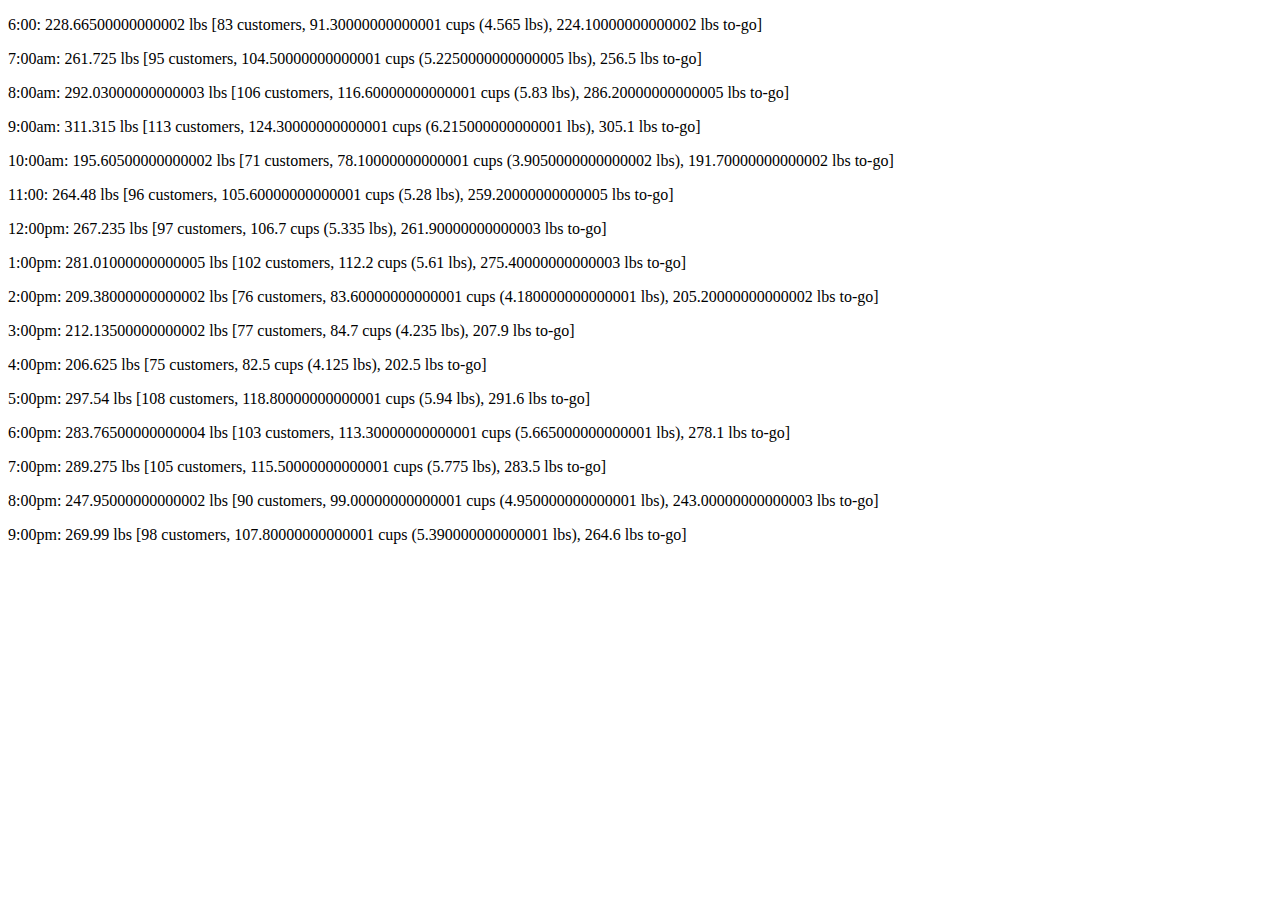
==== index.html @ f87b5882 "Merge pull request #1 from preetsohal/master" ====
<!DOCTYPE html>
<html>
  <head>
    <link rel="stylesheet" href="css/style.css"/>
    <meta charset="utf-8">
    <title>seatac airport</title>
  </head>
  <body>
    <script src ="js/app.js"></script>
    <p></p>

  </body>
</html>
---- css/style.css ----
//my css wil be here
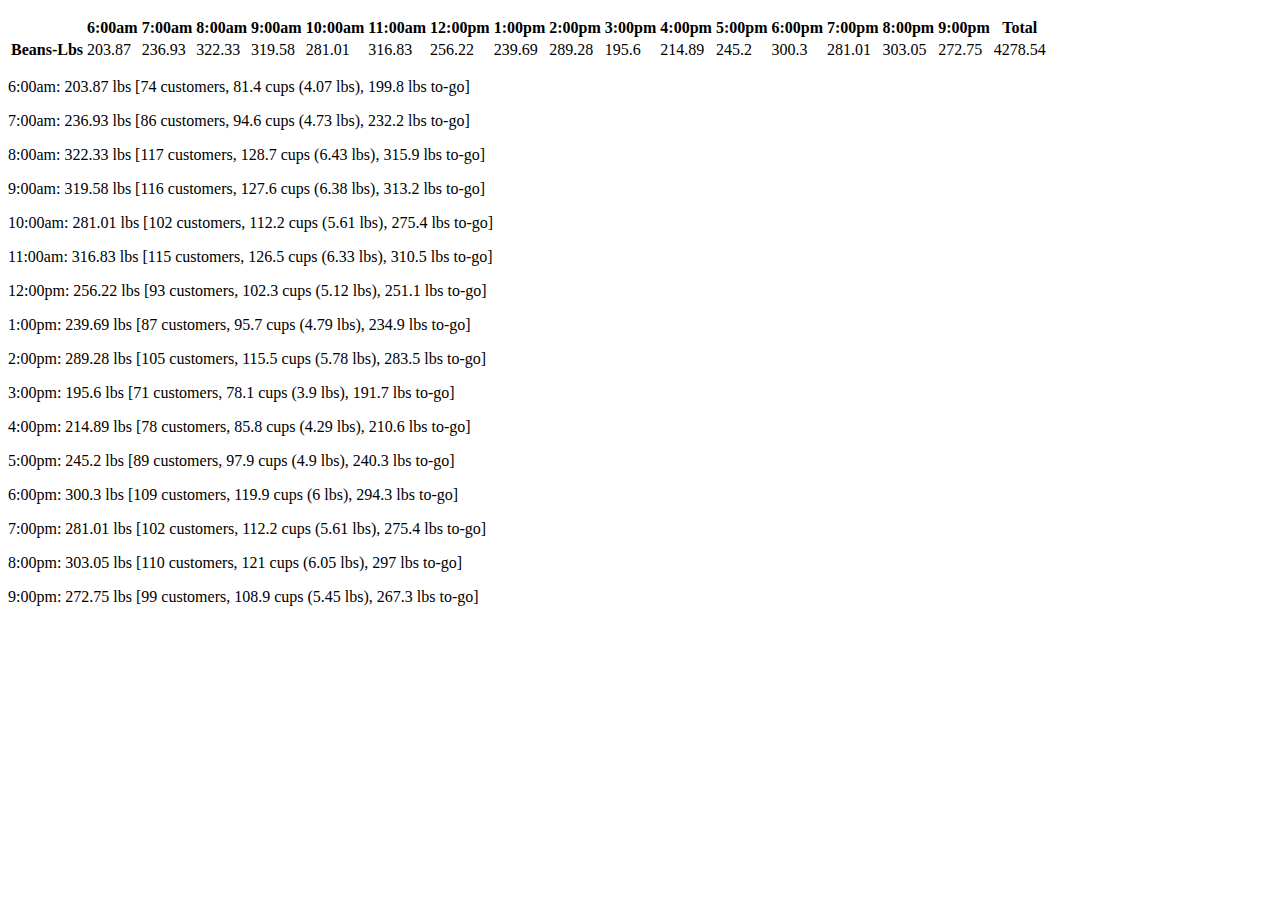
==== commit 90c04412: "table exercise" ====
--- a/index.html
+++ b/index.html
@@ -3,11 +3,29 @@
   <head>
     <link rel="stylesheet" href="css/style.css"/>
     <meta charset="utf-8">
-    <title>seatac airport</title>
+    <title>Objects to constructors</title>
   </head>
   <body>
-    <script src ="js/app.js"></script>
-    <p></p>
 
-  </body>
-</html>
+    <p>
+    </p>
+    <table>
+      <thead>
+        <tr id="times">
+          <th></th>
+        </tr>
+      </thead>
+      <tr id="data">
+          <th>Beans-Lbs</th>
+      </tr>
+    </table>
+
+        <p>
+        <p>
+        <section id='test'></section>
+
+
+
+      </body>
+      <script src ="js/app.js"></script>
+    </html>
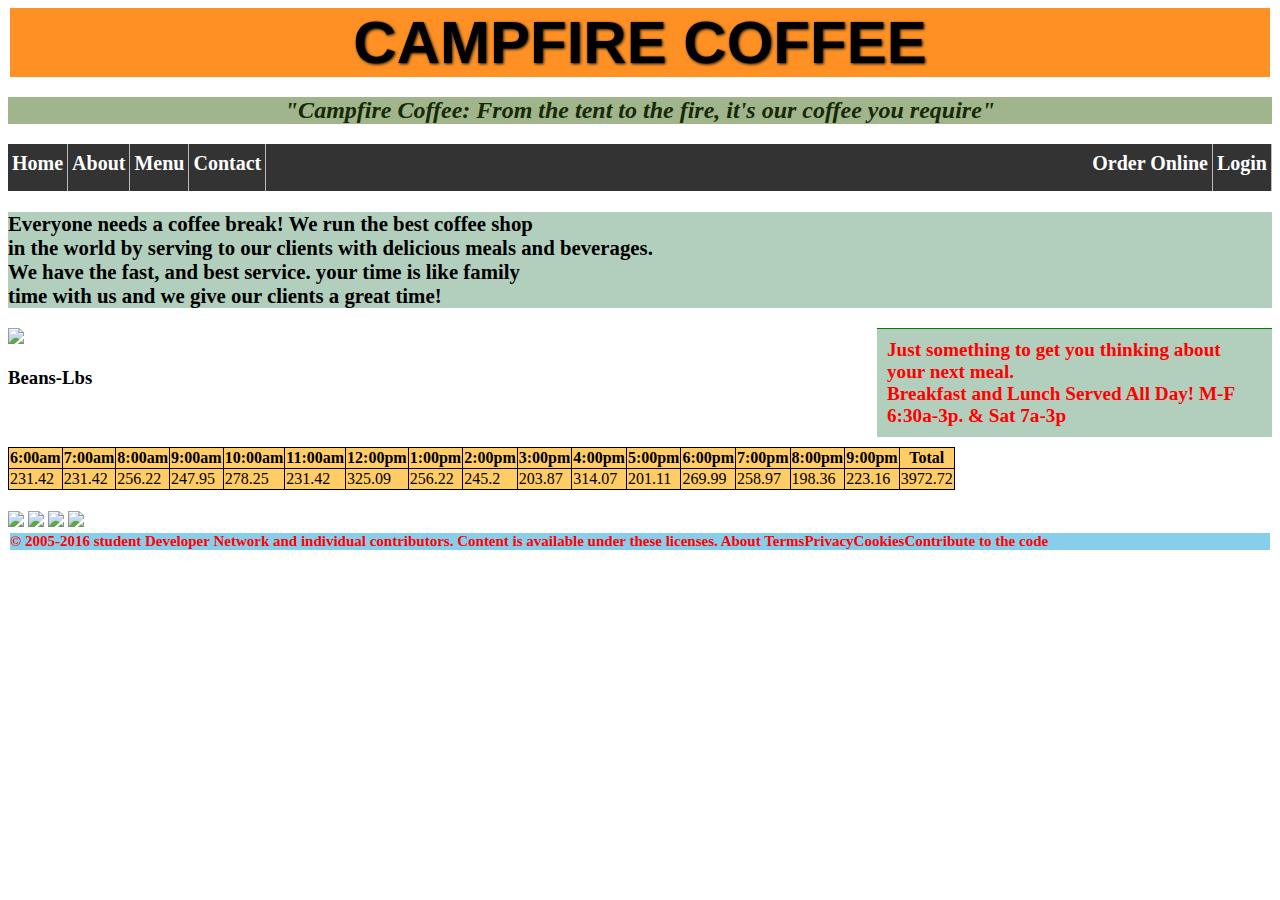
==== commit 5ed08923: "adding images for coffee shop" ====
--- a/index.html
+++ b/index.html
@@ -1,31 +1,63 @@
 <!DOCTYPE html>
 <html>
   <head>
-    <link rel="stylesheet" href="css/style.css"/>
+    <link rel="stylesheet" type="text/css" href="css/style.css"/>
     <meta charset="utf-8">
-    <title>Objects to constructors</title>
+    <title>Campfire Coffeeshop</title>
   </head>
   <body>
+    <header>CAMPFIRE COFFEE</header>
 
-    <p>
-    </p>
+  <h2>"Campfire Coffee: From the tent to the fire, it's our coffee you require" </h2>
+
+      <nav>
+       <ul>
+         <li><a href="">Home</a></li>
+         <li><a href="#">About</a></li>
+         <li><a href="#">Menu</a></li>
+         <li><a href="#">Contact</a></li>
+         <ul style="float:right;list-style-type:none;">
+    <li><a class="active" href="#">Order Online</a></li>
+    <li><a href="#">Login</a></li>
+       </ul>
+     </nav>
+
+     <p>Everyone needs a coffee break! We run the best coffee shop<br> in the world by serving
+       to our clients with delicious meals and beverages. </br>We have the  fast, and best service.
+        your time is like family</br> time with us and we give our clients a great time!</br></p>
+    <blockquote>Just something to get you thinking about
+       your next meal.<br> Breakfast and Lunch Served
+       All Day! M-F 6:30a-3p. & Sat 7a-3p</br></blockquote>
+       <img src="https://encrypted-tbn0.gstatic.com/images?q=tbn:ANd9GcRlT7YD8Io43iVzz7FeEKuijAqcnMYofSd4roKTzhHmbU-ulZ52Zg">
+
     <table>
-      <thead>
+      <h3>Beans-Lbs</h3>
+    </table>
+    <table>
+        <thead>
         <tr id="times">
-          <th></th>
         </tr>
-      </thead>
+        </thead>
       <tr id="data">
-          <th>Beans-Lbs</th>
-      </tr>
+
+          <tr id="data"></tr>
+         </tr>
     </table>
 
         <p>
         <p>
         <section id='test'></section>
-
+      <img src="https://raw.githubusercontent.com/codefellows/sea-201d5/master/week-2/assets/campfire-coffee.jpg">
+      <img src="https://github.com/codefellows/sea-201d5/blob/master/week-2/assets/campfire-family.jpg?raw=true">
+      <img src="https://github.com/codefellows/sea-201d5/blob/master/week-2/assets/campfire.jpg?raw=true">
+      <img src="https://github.com/codefellows/sea-201d5/blob/master/week-2/assets/campsite-tent-night.jpg?raw=true">
 
 
       </body>
       <script src ="js/app.js"></script>
     </html>
+    <footer>
+      © 2005-2016 student Developer Network and individual contributors.
+Content is available under these licenses.
+About TermsPrivacyCookiesContribute to the code
+   </footer>
--- a/css/style.css
+++ b/css/style.css
@@ -1 +1,116 @@
-//my css wil be here 
+//my css wil be here
+
+body {
+  background-color: #C3D1B6;
+}
+
+table {
+    border-collapse: collapse;
+}
+
+table,  th,td {
+    border: 1px solid black;
+  background-color: #FFCC66;
+
+  }
+header {
+  font-size:60px;
+  font-family: Arial;
+  font-weight: bold;
+  text-align: center;
+  background-color: #ff9326;
+  background-color: hsl(30, 100%, 57%);
+  text-shadow: 1px 1px 3px #111111;
+  border-color:#77945C;
+  margin:2px;
+  paddiing: inherit;
+  z-index: auto;
+}
+h2 {
+   font-family:  serif;
+   font-weight: bold;
+   font-style: oblique;
+   text-align: center;
+   text-decoration-color:gold;
+   color: #172907;
+   background-color: #A0B58B;
+
+
+}
+ul {
+
+    list-style-type: none;
+    margin: 0;
+    padding: 0;
+    overflow: hidden;
+    background-color: #333;
+  }
+ li{
+   float:left;
+
+   border-right: 1px solid #bbb;
+ }
+
+  a {
+
+    display: block;
+    color: white;
+    font-size: 20px;
+    font-weight: bolder;
+    text-align: center;
+    padding: 8px 4px 16px;
+    text-decoration: none;
+    background-color: #333;
+  }
+  a:hover {
+    background-color: #4CAF50;
+
+}
+   .background {
+    img.align:right;
+    float: right;
+    margin-left: 10px;
+    height: auto;
+    width: auto;
+    max-width: 500px;
+    max-height: 600px;
+    position: relative;
+
+
+}
+p  {
+    text-align: left;
+    font-weight: bolder;
+    color: black;
+    font-family: inherit;
+    font-size: 130%;
+    background-color: #B2CFBE;
+    border-radius: 2px solid green;
+}
+  blockquote{
+     float:right;
+     width: 375px;
+     color: red;
+     font-weight: bold;
+     font-size: 120%;
+     font-family: inherit;
+     background-color: #B2CFBE;
+     margin: 0px 0px 10px 10px;
+     padding: 10px;
+     border-top: 1px solid green;
+  }
+ img {
+      align-items:flex-end;
+     width: auto;
+    max-width: 250px;
+    max-height: 300px;
+ }
+ footer{
+    color: red;
+    font-weight: bold;
+    font-size: 15px;
+    font-style: normal;
+    background-color: skyblue;
+    margin: 2px;
+
+ }
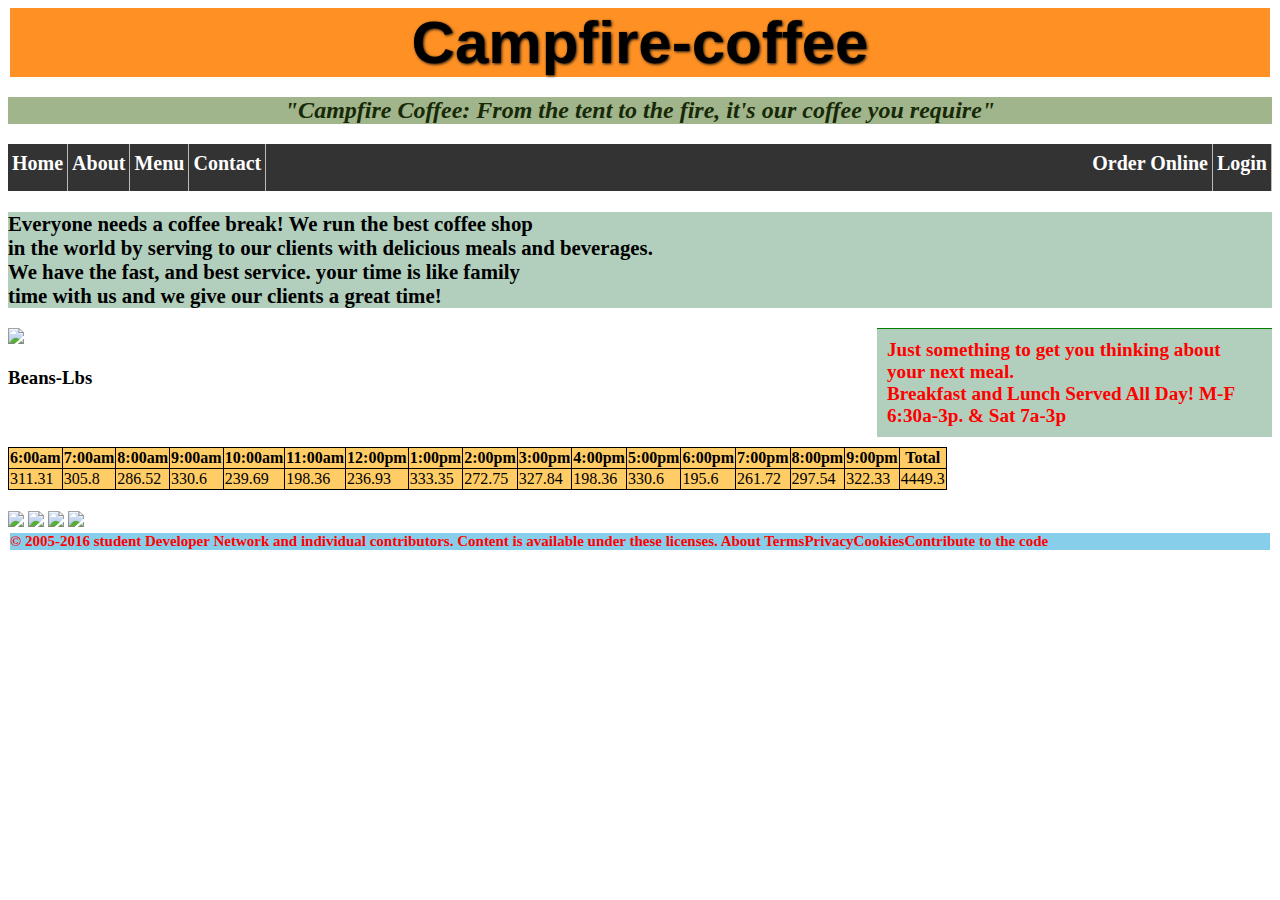
==== commit 204235bc: "Merge pull request #5 from preetsohal/mon11getstarted" ====
--- a/index.html
+++ b/index.html
@@ -5,18 +5,19 @@
     <meta charset="utf-8">
     <title>Campfire Coffeeshop</title>
   </head>
+     <header>Campfire-coffee</header>
   <body>
-    <header>CAMPFIRE COFFEE</header>
 
-  <h2>"Campfire Coffee: From the tent to the fire, it's our coffee you require" </h2>
+
+    <h2>"Campfire Coffee: From the tent to the fire, it's our coffee you require" </h2>
 
       <nav>
        <ul>
-         <li><a href="">Home</a></li>
+         <li><a href="#">Home</a></li>
          <li><a href="#">About</a></li>
          <li><a href="#">Menu</a></li>
          <li><a href="#">Contact</a></li>
-         <ul style="float:right;list-style-type:none;">
+    <ul style="float:right;list-style-type:none;">
     <li><a class="active" href="#">Order Online</a></li>
     <li><a href="#">Login</a></li>
        </ul>
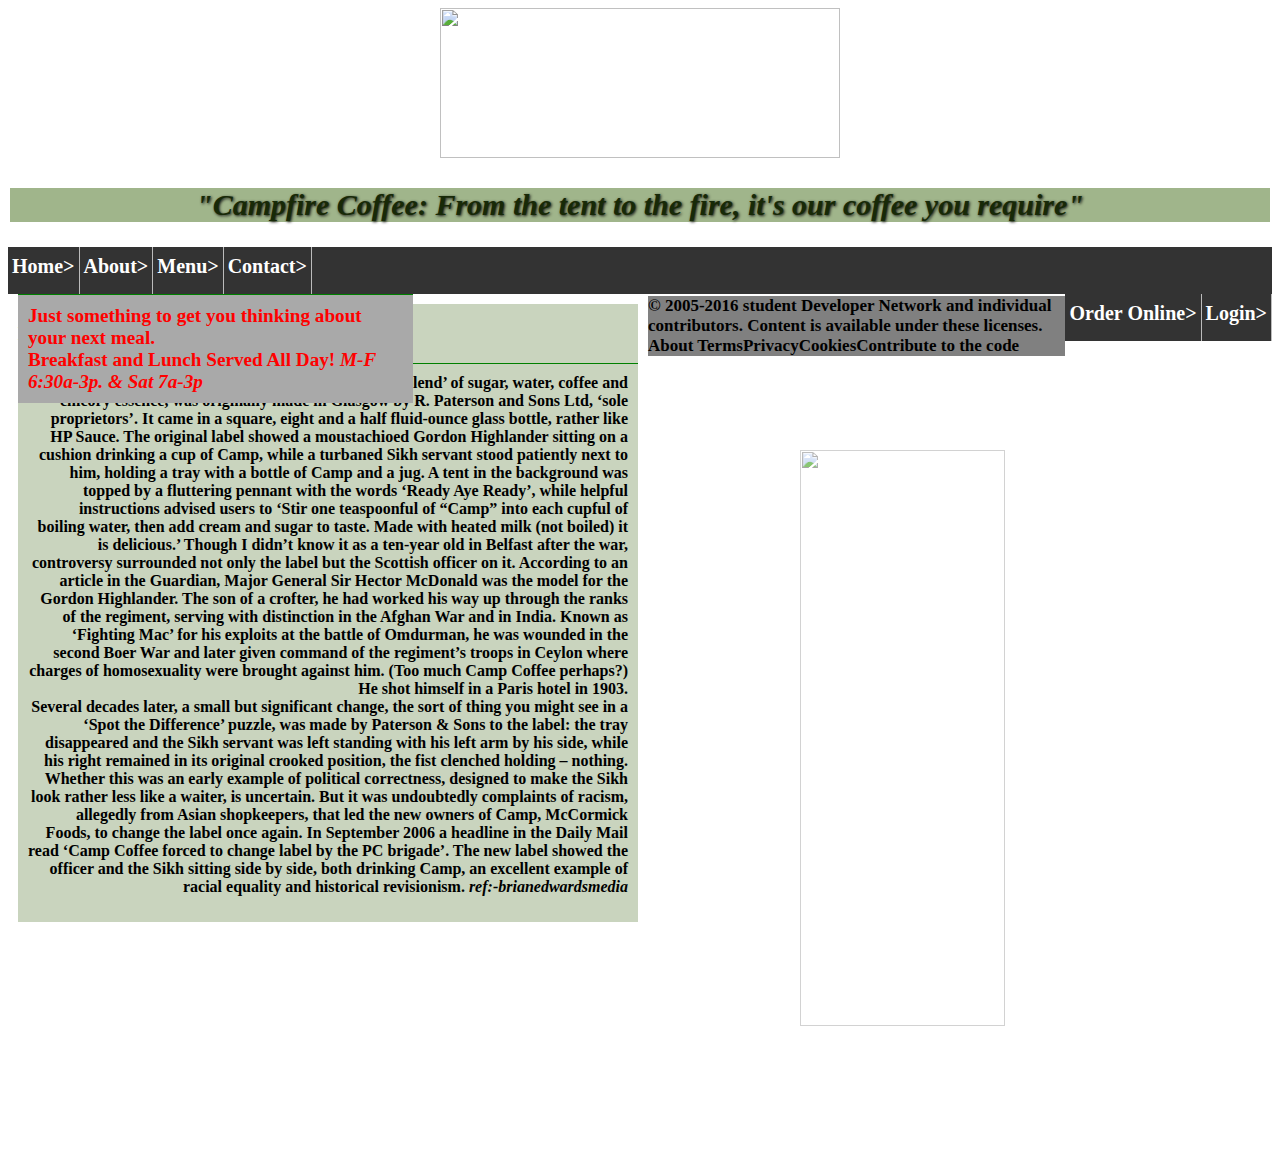
==== commit 37b7ba6e: "lost readme and table is not displaying somehow" ====
--- a/index.html
+++ b/index.html
@@ -1,64 +1,76 @@
 <!DOCTYPE html>
 <html>
   <head>
-    <link rel="stylesheet" type="text/css" href="css/style.css"/>
-    <meta charset="utf-8">
-    <title>Campfire Coffeeshop</title>
+      <link rel="stylesheet" type="text/css" href="css/style.css"/>
+      <meta charset="utf-8">
+      <title>Campfire Coffeeshop</title>
   </head>
-     <header>Campfire-coffee</header>
   <body>
+   <header>
+       <img src ="https://image.freepik.com/free-vector/welcome-to-the-camping-background_23-2147509146.jpg"/>
+       <h2>"Campfire Coffee: From the tent to the fire, it's our coffee you require" </h2>
+  </header>
+   <nav>
+       <ul>
+         <li><a href="#">Home></a></li>
+         <li><a href="#">About></a></li>
+         <li><a href="#">Menu></a></li>
+         <li><a href="#">Contact></a></li> </ul>
+    <ul style="float:right;list-style-type:none;">
+    <li><a class="active" href="#">Order Online></a></li>
+    <li><a href="#">Login></a></li>
+       </ul>
+       </nav>
+<section class="main-content">
+  <div class ="column1">
+  <h3>History</h3>
+     <p> Dating back to 1885, this thick black syrup, a ‘secret blend’ of sugar, water, coffee and chicory essence, was originally made
+         in Glasgow by R. Paterson and Sons Ltd, ‘sole proprietors’. It came in a square, eight and a half fluid-ounce glass bottle, rather
+         like HP Sauce. The original label showed a moustachioed Gordon Highlander sitting on a cushion drinking a cup of Camp,
+         while a turbaned Sikh servant stood patiently next to him, holding a tray with a bottle of Camp and a jug.
+         A tent in the background was topped by a fluttering pennant with the words ‘Ready Aye Ready’, while helpful instructions advised
+         users to ‘Stir one teaspoonful of “Camp” into each cupful of boiling water, then add cream and sugar to taste. Made with
+         heated milk (not boiled) it is delicious.’
+         Though I didn’t know it as a ten-year old in Belfast after the war, controversy surrounded  not only the label but the Scottish officer on it.
+         According to an article in the Guardian, Major General Sir Hector McDonald was the model for the Gordon Highlander. The son of a crofter,
+         he had worked his way up through the ranks of the regiment, serving with distinction in the Afghan War and in India. Known as ‘Fighting Mac’ for
+         his exploits at the battle of Omdurman, he was wounded in the second Boer War and later given command of the regiment’s troops in Ceylon
+         where charges of homosexuality were brought against him. (Too much Camp Coffee perhaps?) He shot himself in a Paris hotel in 1903.
 
+<br>Several decades later, a small but significant change, the sort of thing you might see in a ‘Spot the Difference’ puzzle, was made by
+    Paterson & Sons to the label: the tray disappeared and the Sikh servant was left standing with his left arm by his side, while his right
+    remained in its original crooked position, the fist clenched holding – nothing. Whether this was an early example of political correctness,
+    designed to make the Sikh look rather less like a waiter, is uncertain. But it was undoubtedly complaints of racism, allegedly from
+    Asian shopkeepers, that led the new owners of Camp, McCormick Foods, to change the label once again. In September 2006 a headline in
+    the Daily Mail read ‘Camp Coffee forced to change label by the PC brigade’. The new label showed
+    the officer and the Sikh sitting side by side, both drinking Camp, an excellent example of racial equality and historical revisionism.
+ <em>ref:-brianedwardsmedia</em>
+      </p>
 
-    <h2>"Campfire Coffee: From the tent to the fire, it's our coffee you require" </h2>
-
-      <nav>
-       <ul>
-         <li><a href="#">Home</a></li>
-         <li><a href="#">About</a></li>
-         <li><a href="#">Menu</a></li>
-         <li><a href="#">Contact</a></li>
-    <ul style="float:right;list-style-type:none;">
-    <li><a class="active" href="#">Order Online</a></li>
-    <li><a href="#">Login</a></li>
-       </ul>
-     </nav>
-
-     <p>Everyone needs a coffee break! We run the best coffee shop<br> in the world by serving
-       to our clients with delicious meals and beverages. </br>We have the  fast, and best service.
-        your time is like family</br> time with us and we give our clients a great time!</br></p>
+      <img class= "camp" src="https://github.com/codefellows/sea-201d5/blob/master/week-2/assets/campfire-family.jpg?raw=true"/>
+  </div>
+  </section>
     <blockquote>Just something to get you thinking about
-       your next meal.<br> Breakfast and Lunch Served
-       All Day! M-F 6:30a-3p. & Sat 7a-3p</br></blockquote>
-       <img src="https://encrypted-tbn0.gstatic.com/images?q=tbn:ANd9GcRlT7YD8Io43iVzz7FeEKuijAqcnMYofSd4roKTzhHmbU-ulZ52Zg">
+                your next meal. <br> Breakfast and Lunch Served
+                All Day!<em> M-F 6:30a-3p. & Sat 7a-3p
+                </em>
+            </blockquote>
 
     <table>
-      <h3>Beans-Lbs</h3>
-    </table>
-    <table>
-        <thead>
+    <thead>
         <tr id="times">
         </tr>
-        </thead>
-      <tr id="data">
-
-          <tr id="data"></tr>
-         </tr>
+    </thead>
+        <tr id="data"></tr>
+        <tr id="data"></tr>
     </table>
 
-        <p>
-        <p>
-        <section id='test'></section>
-      <img src="https://raw.githubusercontent.com/codefellows/sea-201d5/master/week-2/assets/campfire-coffee.jpg">
-      <img src="https://github.com/codefellows/sea-201d5/blob/master/week-2/assets/campfire-family.jpg?raw=true">
-      <img src="https://github.com/codefellows/sea-201d5/blob/master/week-2/assets/campfire.jpg?raw=true">
-      <img src="https://github.com/codefellows/sea-201d5/blob/master/week-2/assets/campsite-tent-night.jpg?raw=true">
-
-
-      </body>
-      <script src ="js/app.js"></script>
-    </html>
+     <section id='test'></section>
     <footer>
       © 2005-2016 student Developer Network and individual contributors.
-Content is available under these licenses.
-About TermsPrivacyCookiesContribute to the code
-   </footer>
+        Content is available under these licenses.
+        About TermsPrivacyCookiesContribute to the code
+    </footer>
+    <script src ="js/app.js"> </script>
+    </body>
+</html>
--- a/css/style.css
+++ b/css/style.css
@@ -1,30 +1,40 @@
-//my css wil be here
+
 
 body {
-  background-color: #C3D1B6;
+  background-image: url("http://www.mosquitomagnet.com/blog/wp-content/uploads/2014/12/Camping-Near-The-Lake-Background-Wallpaper.jpg");
+  background-repeat: no-repeat;
+  background-attachment: fixed;
+  background-size: cover;
+  background-blend-mode: color-dodge;
+
 }
+ .column1 {
+     float:left;
+     width:620px;
+     margin: 10px;
+     background-color: rgba(119,148,92,0.4);
+  }
 
-table {
-    border-collapse: collapse;
-}
+  table,  th,td {
+      border: 1px solid black;
+      background-color: #FFCC66;
+      border-collapse: collapse;
+    }
+    header {
+      text-align: center;
+      font-size:20px;
+      background-image: url("http://1.bp.blogspot.com/-W6jtc53NC38/Tpazedjc4LI/AAAAAAAARbk/BrmxQ04-apE/s1600/tumblr_lqwl47grT11qmu15ro1_500.gif");
+      background-size: auto;
+      text-shadow: 1px 1px 3px #111111;
+      border-color:#77945C;
+      margin:2px;
+      paddiing: inherit;
+      z-index: auto;
+    }
+header img{
+    width: 400px;
+    height: 150px;
 
-table,  th,td {
-    border: 1px solid black;
-  background-color: #FFCC66;
-
-  }
-header {
-  font-size:60px;
-  font-family: Arial;
-  font-weight: bold;
-  text-align: center;
-  background-color: #ff9326;
-  background-color: hsl(30, 100%, 57%);
-  text-shadow: 1px 1px 3px #111111;
-  border-color:#77945C;
-  margin:2px;
-  paddiing: inherit;
-  z-index: auto;
 }
 h2 {
    font-family:  serif;
@@ -34,24 +44,27 @@
    text-decoration-color:gold;
    color: #172907;
    background-color: #A0B58B;
+}
 
+h3 {
+    color: yellow;
+    font-weight: bold;
+}
 
-}
 ul {
-
     list-style-type: none;
     margin: 0;
     padding: 0;
     overflow: hidden;
     background-color: #333;
-  }
+}
+
  li{
    float:left;
-
    border-right: 1px solid #bbb;
  }
 
-  a {
+a  {
 
     display: block;
     color: white;
@@ -64,53 +77,55 @@
   }
   a:hover {
     background-color: #4CAF50;
+}
 
-}
-   .background {
-    img.align:right;
-    float: right;
-    margin-left: 10px;
-    height: auto;
-    width: auto;
-    max-width: 500px;
-    max-height: 600px;
-    position: relative;
-
-
-}
 p  {
-    text-align: left;
+    text-align: right;
     font-weight: bolder;
     color: black;
-    font-family: inherit;
-    font-size: 130%;
-    background-color: #B2CFBE;
+    font-family: cursive;
+    font-size: 100%;s
+    margin: 0px 0px 10px 10px;
+    padding: 10px;
+    border-top: 1px solid green;
     border-radius: 2px solid green;
 }
-  blockquote{
+
+blockquote {
      float:right;
+     position: fixed;
      width: 375px;
      color: red;
      font-weight: bold;
      font-size: 120%;
      font-family: inherit;
-     background-color: #B2CFBE;
+     background-color: darkgrey;
      margin: 0px 0px 10px 10px;
      padding: 10px;
      border-top: 1px solid green;
-  }
- img {
-      align-items:flex-end;
-     width: auto;
-    max-width: 250px;
-    max-height: 300px;
+}
+
+ .camp {
+      position:absolute;
+      left: 800px;
+      top: 450px;
+      width: 40%;
+      height: 80%;
+      image-resolution: from-image;
+      opacity: 0.7;
  }
+
+ .main-content{
+   min-width: 100%;
+ }
+
  footer{
-    color: red;
+    color: black;
     font-weight: bold;
-    font-size: 15px;
+    font-size: 17px;
     font-style: normal;
-    background-color: skyblue;
+    background-color: grey;
     margin: 2px;
-
+    display: flex;
+    align-items: flex-end;
  }
